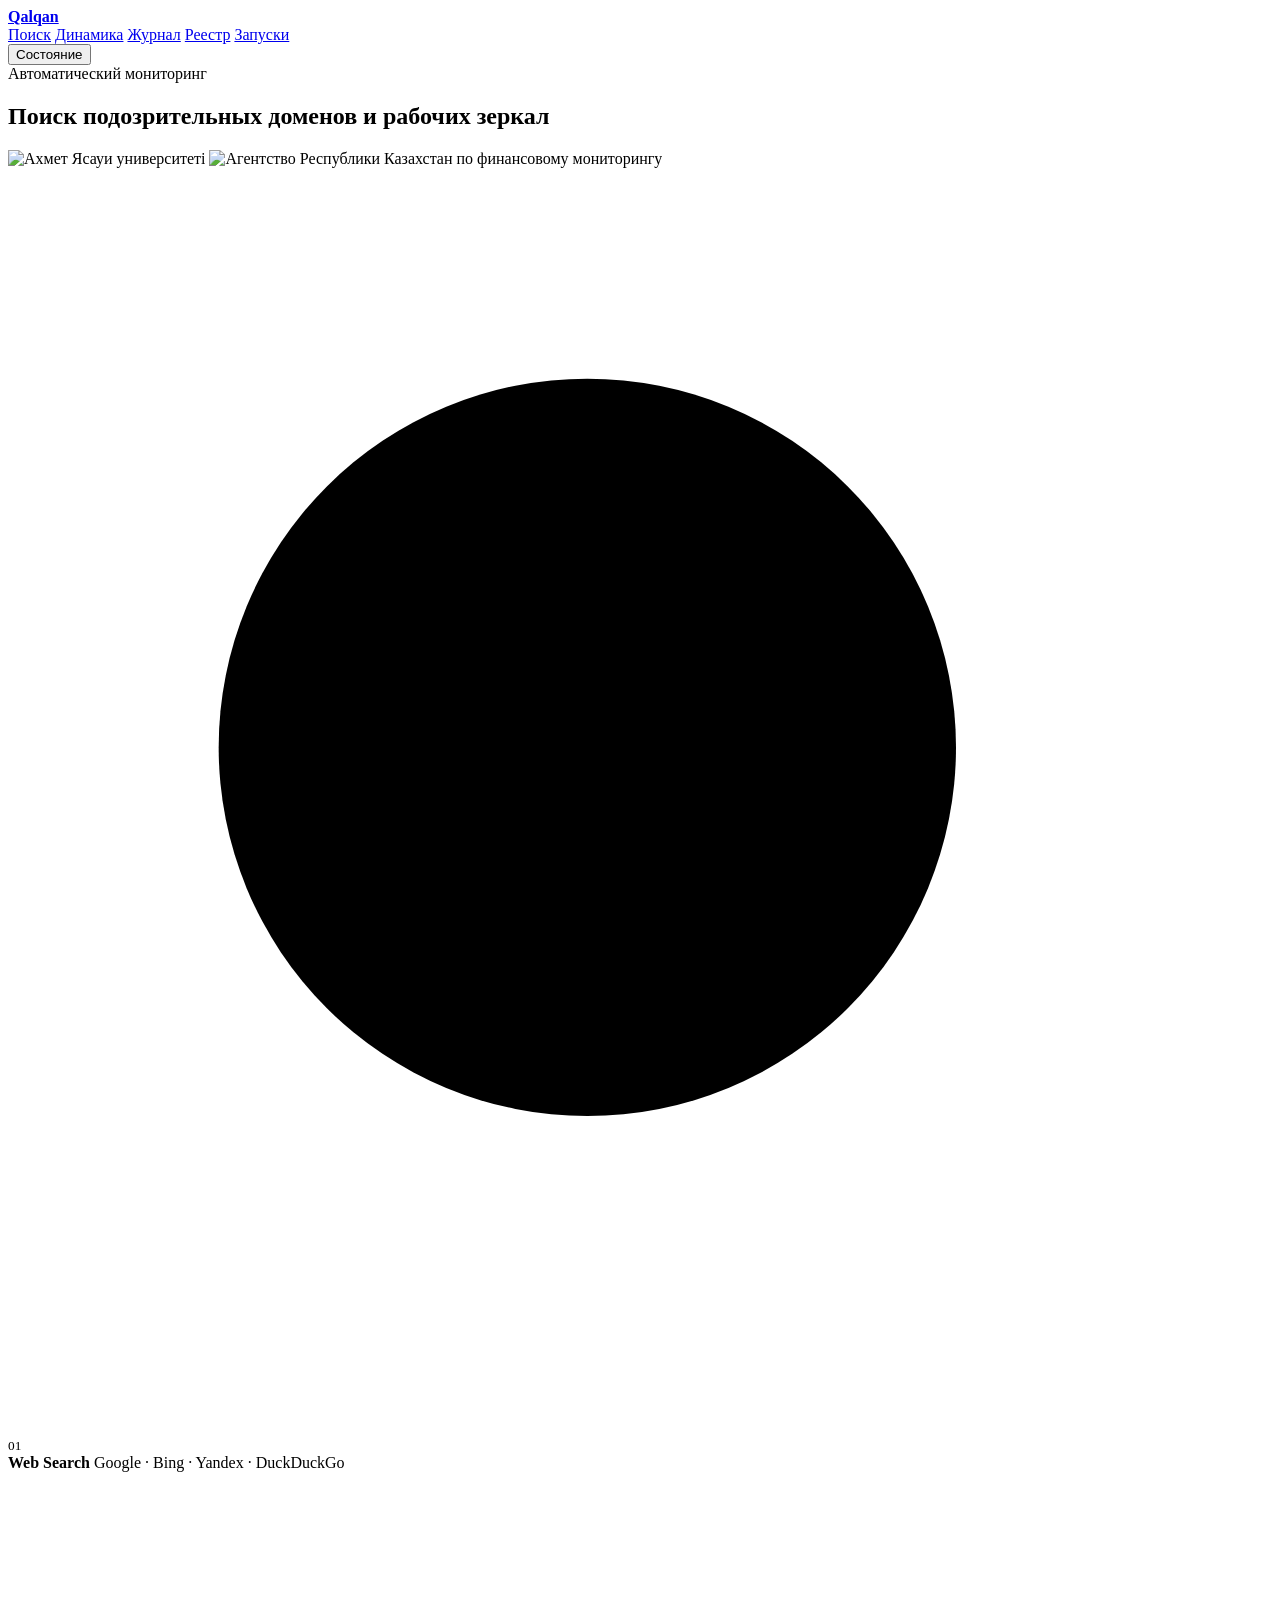
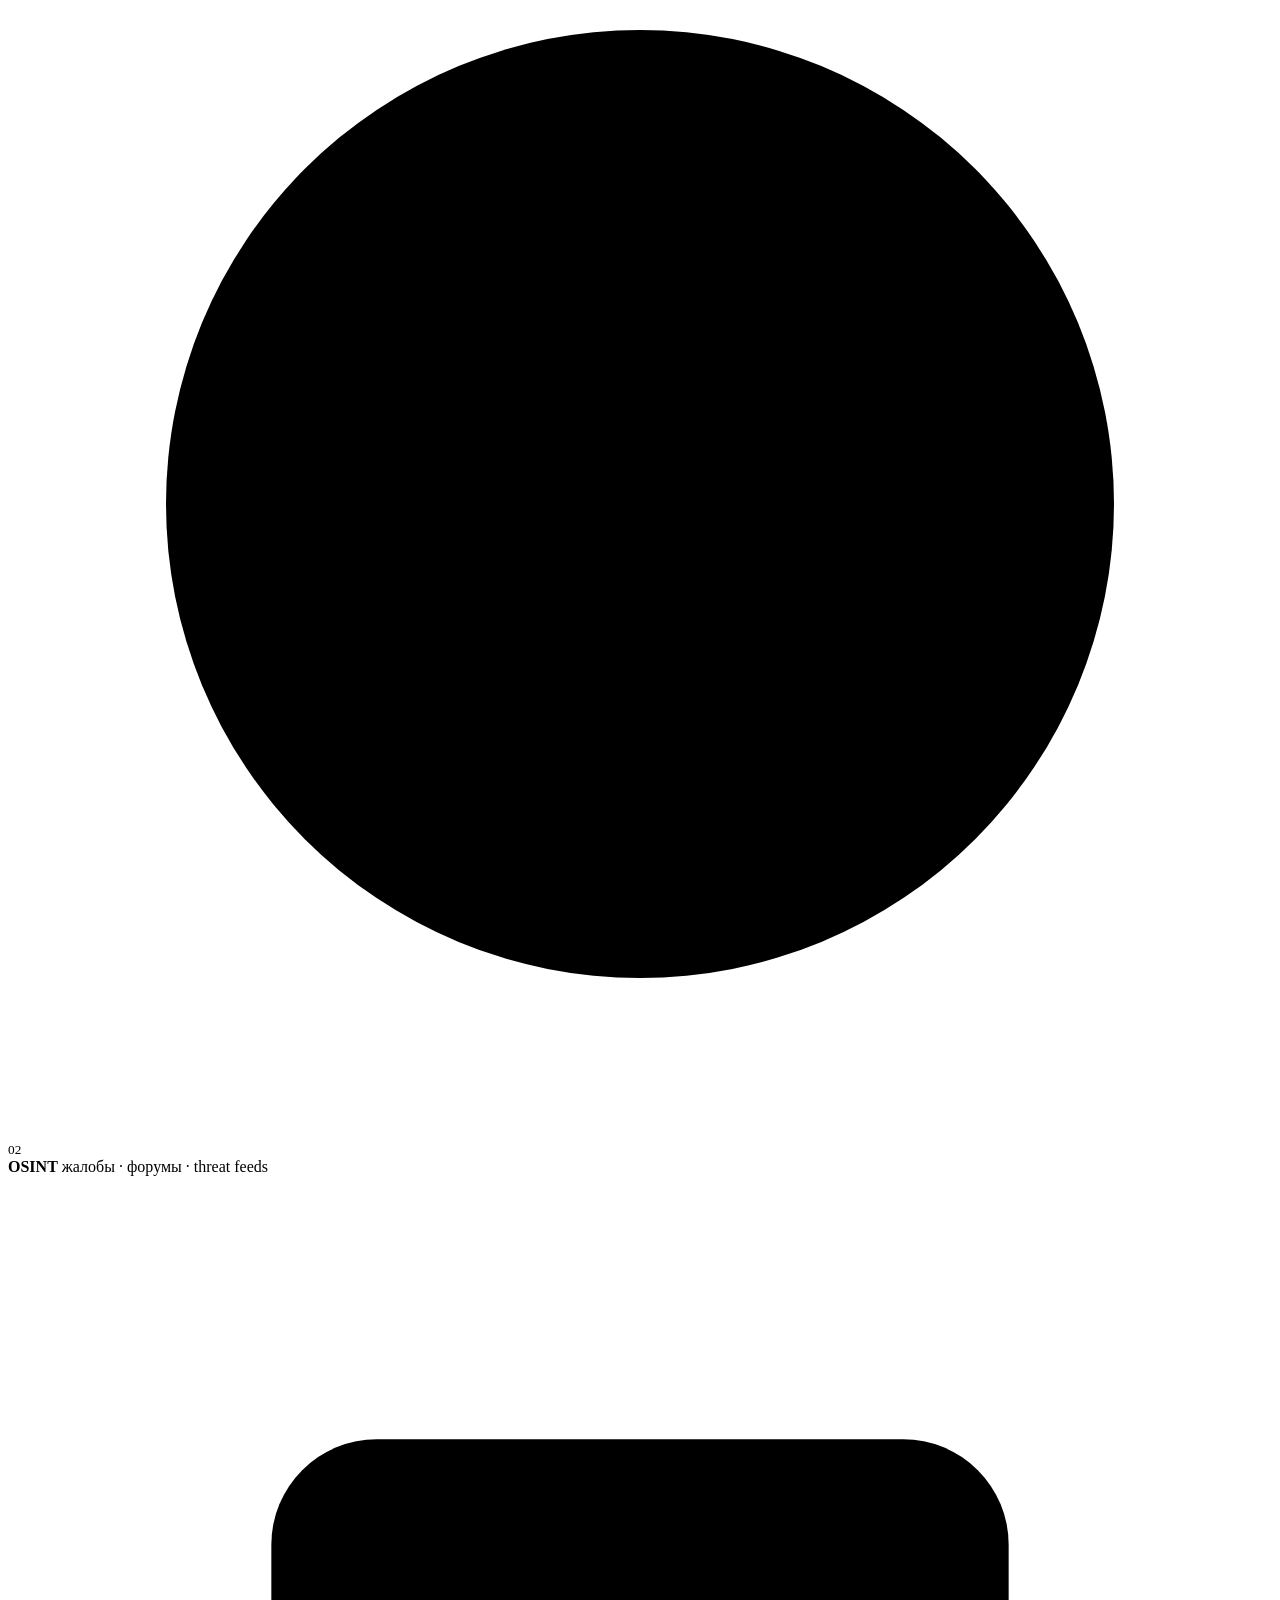
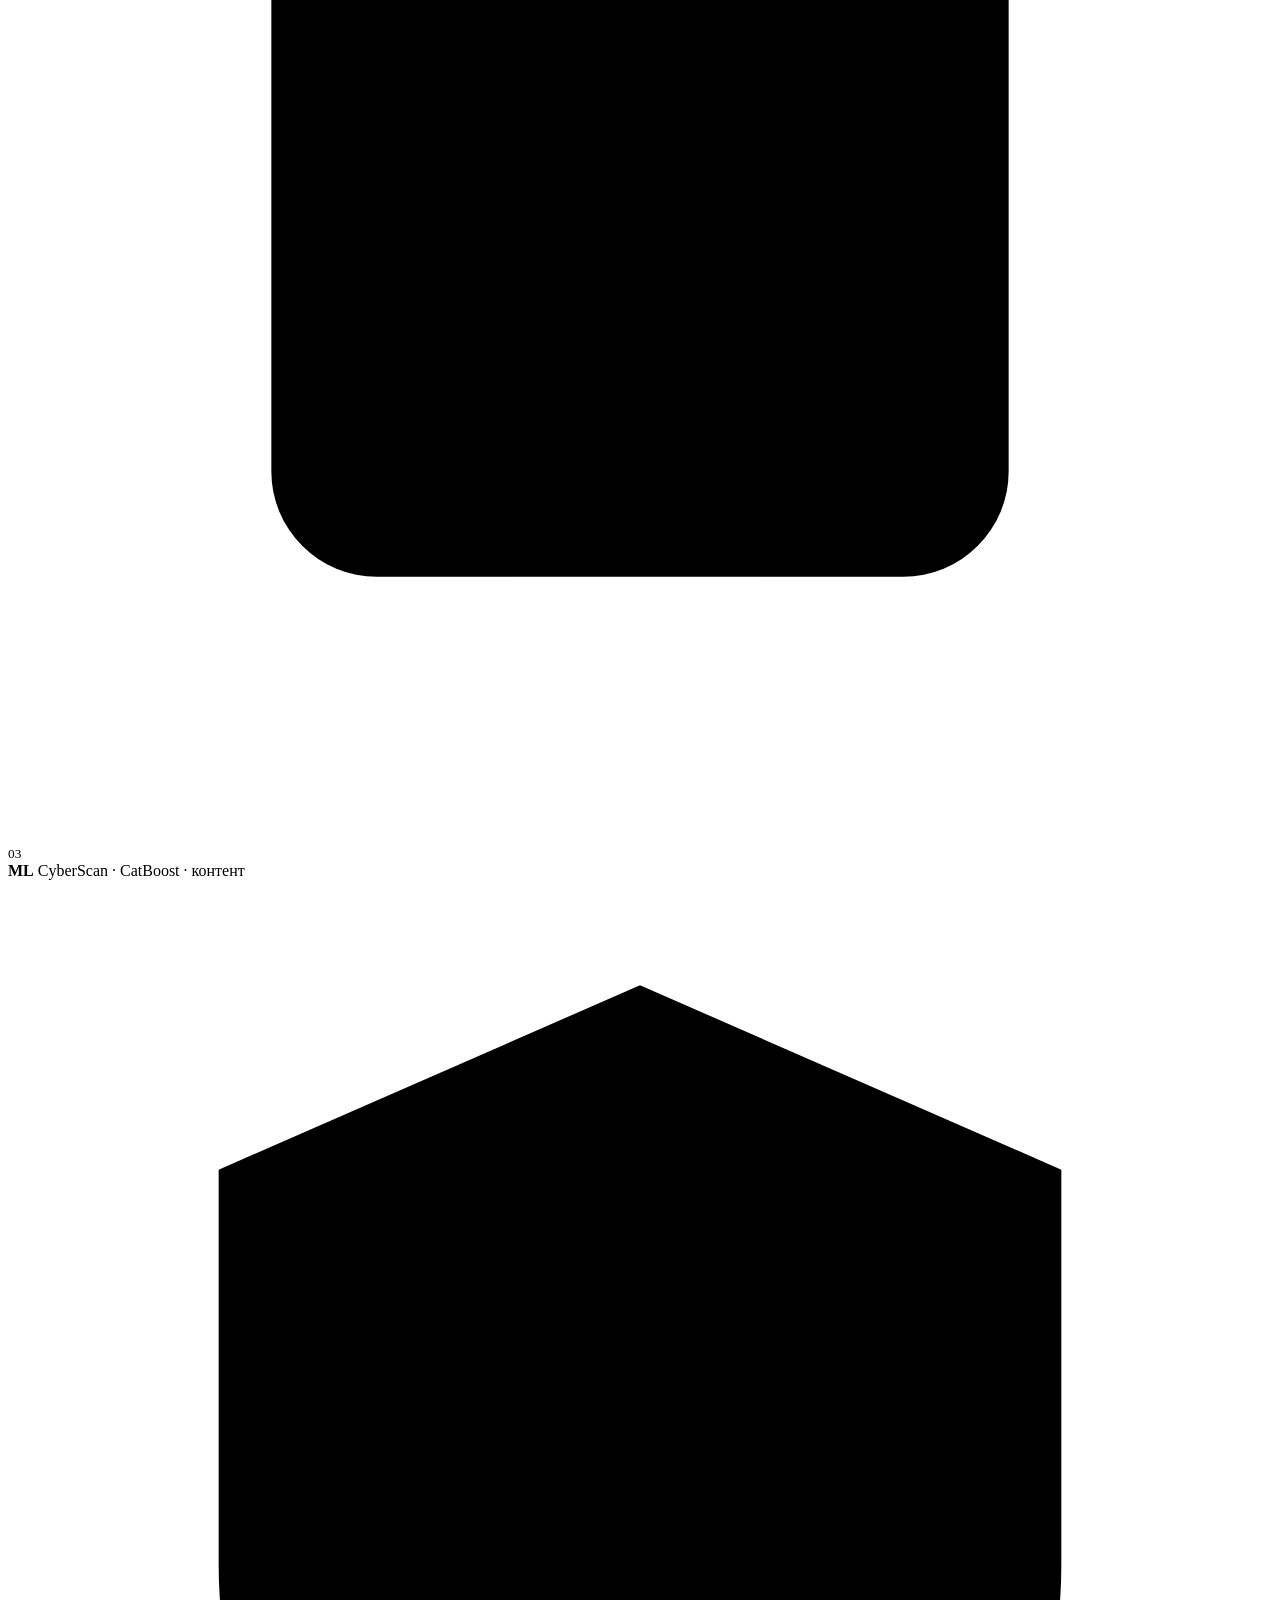
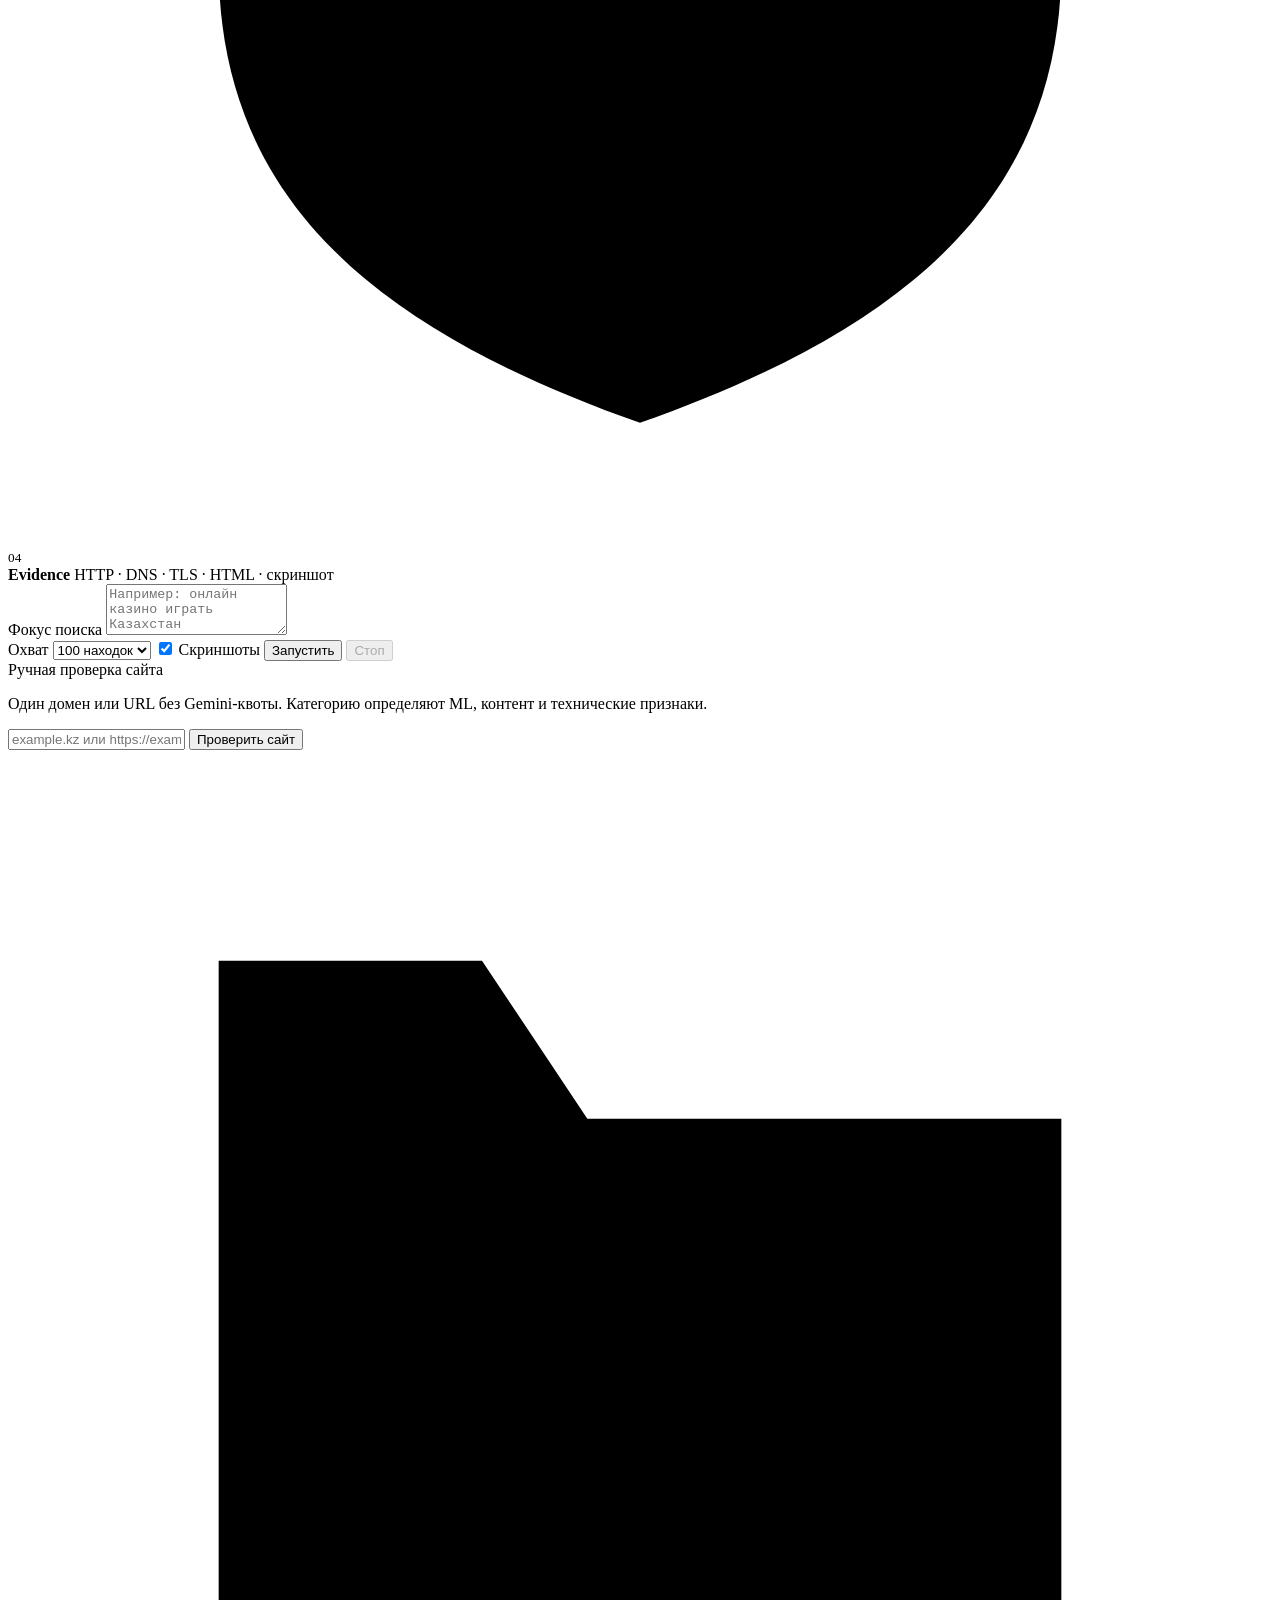
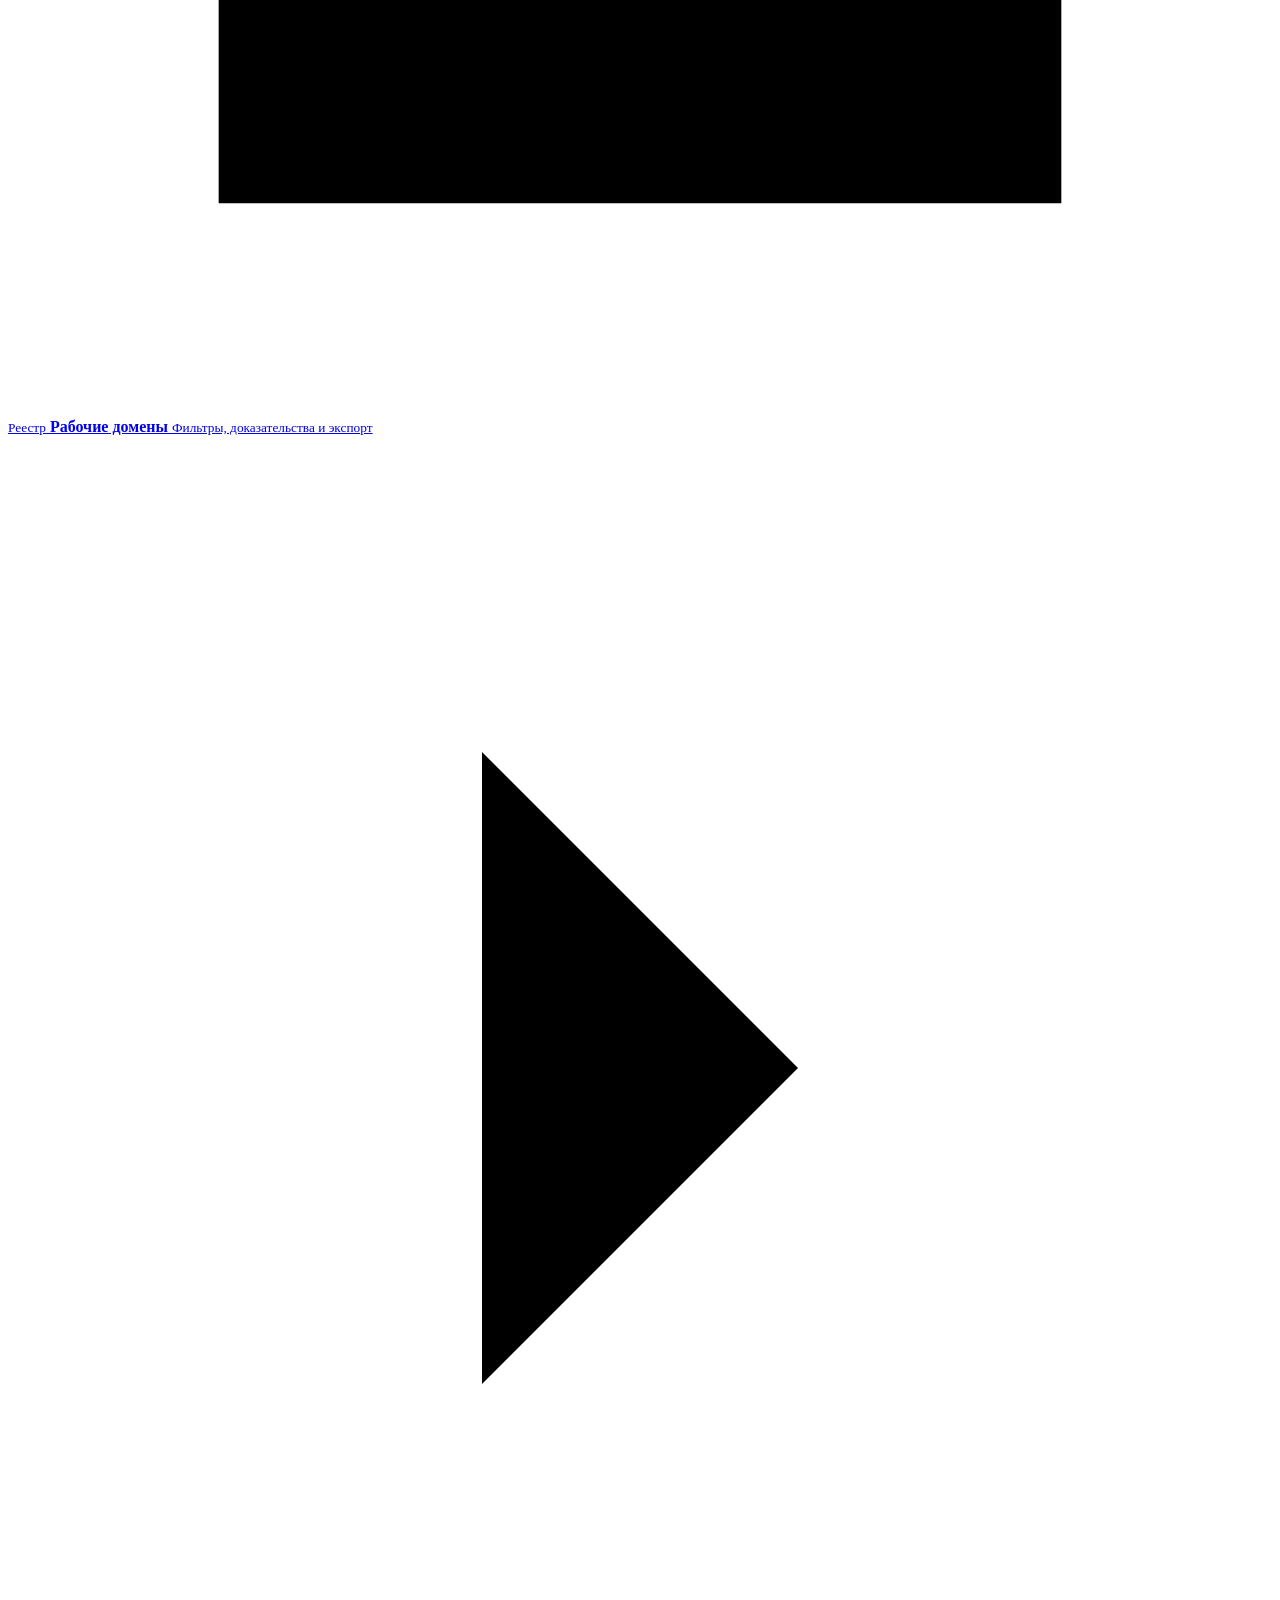
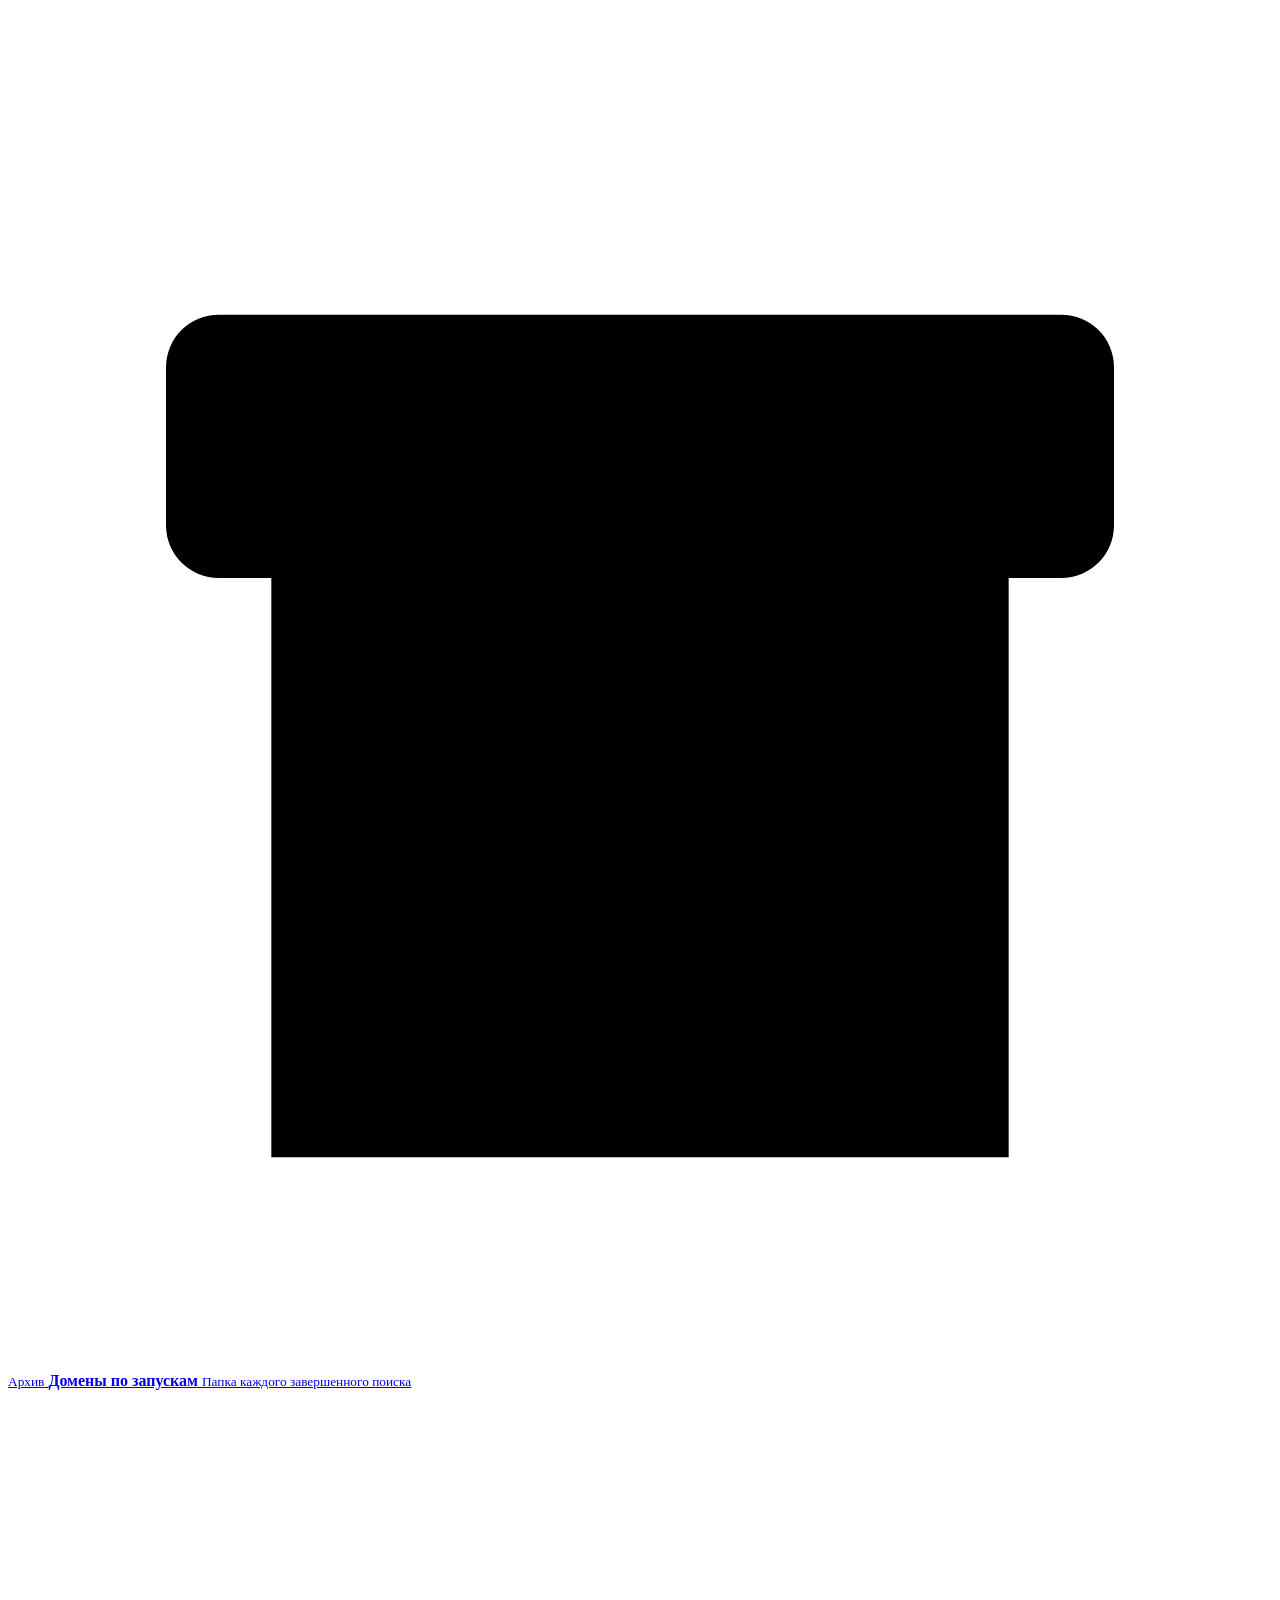
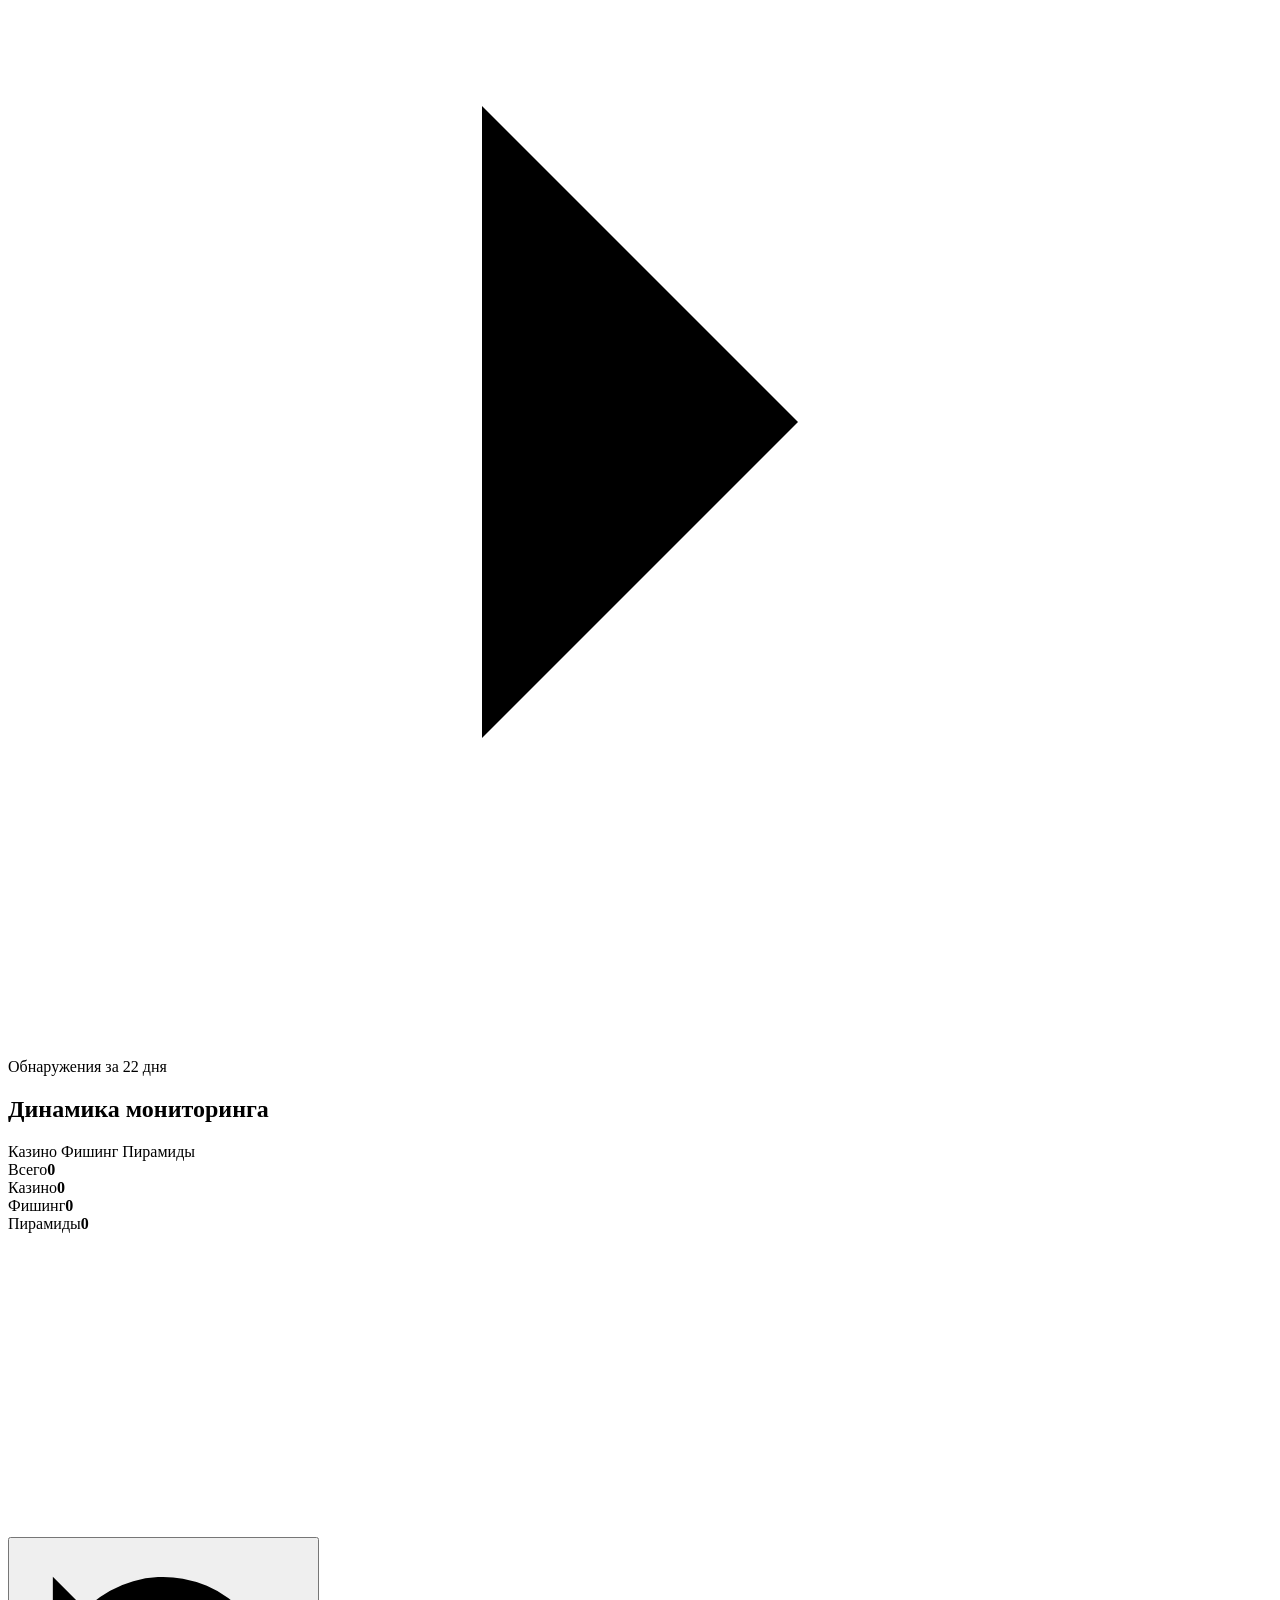
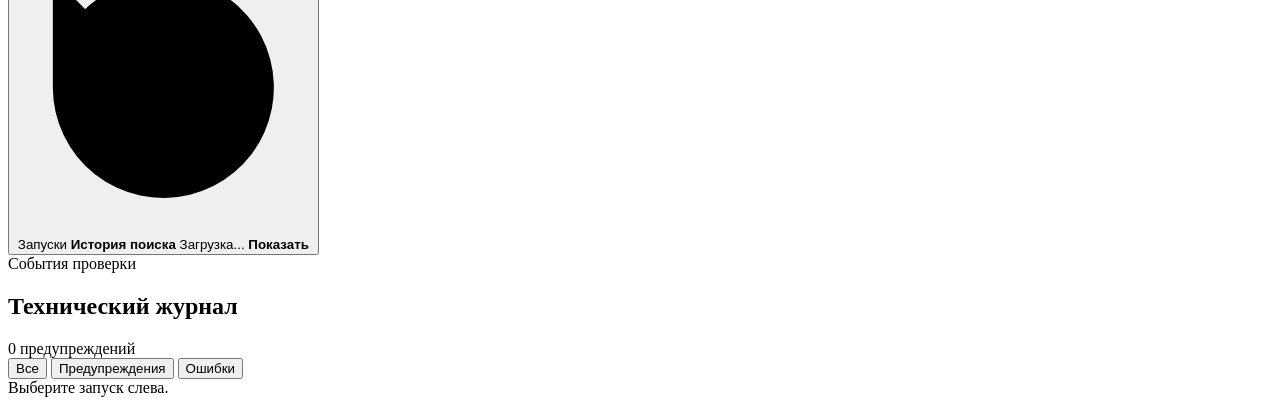
==== app/static/index.html @ cfeb2cbf "Continue discovery until registry target" ====
<!doctype html>
<html lang="ru">
<head>
  <meta charset="utf-8">
  <meta name="viewport" content="width=device-width, initial-scale=1">
  <title>Qalqan</title>
  <link rel="icon" type="image/png" href="/static/afmlogo.png?v=20260720-qalqan">
  <link rel="stylesheet" href="/static/styles.css?v=20260830-target-loop">
</head>
<body data-page="monitor">
  <div class="app-shell">
    <header class="topbar">
      <a class="brand" href="/monitor" aria-label="Qalqan">
        <strong>Qalqan</strong>
      </a>

      <nav class="topnav" aria-label="Разделы">
        <a class="active" href="/monitor" aria-current="page">Поиск</a>
        <a href="#trendPanel">Динамика</a>
        <a href="#auditPanel">Журнал</a>
        <a href="/registry">Реестр</a>
        <a href="/runs">Запуски</a>
      </nav>

      <div class="health">
        <button id="healthToggle" class="health-toggle" type="button" aria-expanded="false" aria-controls="healthDetails">
          <span>Состояние</span>
          <i aria-hidden="true"></i>
        </button>
        <div id="healthDetails" class="health-details" hidden>
          <div class="health-pills">
            <span id="kzAccessPill" class="health-pill">KZ: проверка</span>
            <span id="geminiPill" class="health-pill">AI: проверка</span>
          </div>
          <p id="healthLine" class="health-summary">Проверяю готовность платформы...</p>
        </div>
      </div>
    </header>

    <main class="workspace">
      <section id="scanPanel" class="scan-band">
        <div class="scan-copy">
          <span class="eyebrow">Автоматический мониторинг</span>
          <h1>Поиск подозрительных доменов и рабочих зеркал</h1>
          <div class="partner-logos" aria-label="Партнеры Qalqan">
            <img class="partner-logo" src="/static/Emblem_mktu.png?v=20260720-qalqan" alt="Ахмет Ясауи университеті">
            <img class="partner-logo partner-logo-afm" src="/static/afmlogo.png?v=20260720-qalqan" alt="Агентство Республики Казахстан по финансовому мониторингу">
          </div>
          <div class="source-strip" aria-label="Этапы анализа">
            <article class="source-step">
              <span class="source-symbol source-symbol-search" aria-hidden="true">
                <svg viewBox="0 0 24 24"><circle cx="11" cy="11" r="7"></circle><path d="m20 20-4-4"></path></svg>
                <small>01</small>
              </span>
              <div>
                <strong>Web Search</strong>
                <span>Google · Bing · Yandex · DuckDuckGo</span>
              </div>
            </article>
            <article class="source-step">
              <span class="source-symbol source-symbol-osint" aria-hidden="true">
                <svg viewBox="0 0 24 24"><circle cx="12" cy="12" r="9"></circle><path d="M3 12h18M12 3c2.4 2.5 3.6 5.5 3.6 9S14.4 18.5 12 21c-2.4-2.5-3.6-5.5-3.6-9S9.6 5.5 12 3Z"></path></svg>
                <small>02</small>
              </span>
              <div>
                <strong>OSINT</strong>
                <span>жалобы · форумы · threat feeds</span>
              </div>
            </article>
            <article class="source-step">
              <span class="source-symbol source-symbol-ml" aria-hidden="true">
                <svg viewBox="0 0 24 24"><rect x="5" y="5" width="14" height="14" rx="2"></rect><rect x="9" y="9" width="6" height="6" rx="1"></rect><path d="M9 2v3M15 2v3M9 19v3M15 19v3M19 9h3M19 15h3M2 9h3M2 15h3"></path></svg>
                <small>03</small>
              </span>
              <div>
                <strong>ML</strong>
                <span>CyberScan · CatBoost · контент</span>
              </div>
            </article>
            <article class="source-step">
              <span class="source-symbol source-symbol-evidence" aria-hidden="true">
                <svg viewBox="0 0 24 24"><path d="M20 13c0 4.6-3.2 7-8 8.7C7.2 20 4 17.6 4 13V5.5L12 2l8 3.5V13Z"></path><path d="m8.5 12 2.2 2.2 4.8-4.8"></path></svg>
                <small>04</small>
              </span>
              <div>
                <strong>Evidence</strong>
                <span>HTTP · DNS · TLS · HTML · скриншот</span>
              </div>
            </article>
          </div>
        </div>

        <form id="scanForm" class="scan-form">
          <label for="seedQuery">Фокус поиска</label>
          <textarea id="seedQuery" rows="3" placeholder="Например: онлайн казино играть Казахстан"></textarea>
          <div class="scan-controls">
            <label class="run-size-control" for="runSize">
              <span>Охват</span>
              <select id="runSize">
                <option value="100" selected>100 находок</option>
                <option value="500">500 находок</option>
              </select>
            </label>
            <label class="toggle-line">
              <input id="takeScreenshots" type="checkbox" checked>
              <span>Скриншоты</span>
            </label>
            <button id="runBtn" class="primary-btn" type="submit">Запустить</button>
            <button id="stopBtn" class="danger-btn" type="button" disabled>Стоп</button>
          </div>

          <div class="manual-check">
            <div>
              <label for="manualTarget">Ручная проверка сайта</label>
              <p>Один домен или URL без Gemini-квоты. Категорию определяют ML, контент и технические признаки.</p>
            </div>
            <div class="manual-controls">
              <input id="manualTarget" type="text" placeholder="example.kz или https://example.com">
              <button id="manualBtn" class="secondary-btn" type="button">Проверить сайт</button>
            </div>
          </div>
        </form>
      </section>

      <section id="activityPanel" class="activity-panel" hidden aria-live="polite">
        <div class="activity-title">
          <span class="activity-spinner" aria-hidden="true"></span>
          <div>
            <span class="eyebrow">Текущий анализ</span>
            <strong id="activityHeadline">Запуск готовится</strong>
          </div>
        </div>
        <div id="activitySteps" class="activity-steps"></div>
        <div class="activity-metrics" aria-label="Прогресс запуска">
          <div><span>Найдено</span><strong id="activityFound">0 / 100</strong></div>
          <div><span>Проверено</span><strong id="activityChecked">0</strong></div>
          <div><span>Не открылись</span><strong id="activityUnreachable">0</strong></div>
          <div><span>Отсеяно</span><strong id="activityFiltered">0</strong></div>
        </div>
        <div class="activity-progress-track" aria-hidden="true"><span id="activityProgressBar"></span></div>
        <p id="activityDiagnostic" class="activity-diagnostic">Система формирует начальный пул доменов.</p>
        <div id="activityFindings" class="activity-findings" hidden>
          <div class="activity-findings-head">
            <span>Последние находки</span>
            <strong id="activityFindingsCount">0 доменов</strong>
          </div>
          <div id="activityFindingsList" class="activity-findings-list"></div>
        </div>
        <p id="activityText" class="activity-log-text">После старта здесь будет видно, что именно сейчас делает система.</p>
      </section>

      <nav class="workspace-links workspace-links-compact" aria-label="Отдельные реестры">
        <a href="/registry">
          <span class="workspace-icon registry-icon" aria-hidden="true">
            <svg viewBox="0 0 24 24"><path d="M4 4h5l2 3h9v13H4V4Z"></path><path d="M4 9h16M8 13h8M8 16h5"></path></svg>
          </span>
          <span class="workspace-copy">
            <small class="workspace-kicker">Реестр</small>
            <strong>Рабочие домены</strong>
            <small>Фильтры, доказательства и экспорт</small>
          </span>
          <svg class="workspace-chevron" viewBox="0 0 24 24" aria-hidden="true"><path d="m9 18 6-6-6-6"></path></svg>
        </a>
        <a href="/runs">
          <span class="workspace-icon archive-icon" aria-hidden="true">
            <svg viewBox="0 0 24 24"><rect x="3" y="4" width="18" height="5" rx="1"></rect><path d="M5 9v11h14V9M9 13h6"></path></svg>
          </span>
          <span class="workspace-copy">
            <small class="workspace-kicker">Архив</small>
            <strong>Домены по запускам</strong>
            <small>Папка каждого завершенного поиска</small>
          </span>
          <svg class="workspace-chevron" viewBox="0 0 24 24" aria-hidden="true"><path d="m9 18 6-6-6-6"></path></svg>
        </a>
      </nav>

      <section id="trendPanel" class="trend-band dashboard-section">
        <div class="section-head">
          <div>
            <span class="eyebrow">Обнаружения за 22 дня</span>
            <h2>Динамика мониторинга</h2>
          </div>
          <div class="chart-legend" aria-label="Категории графика">
            <span><i class="casino"></i>Казино</span>
            <span><i class="phishing"></i>Фишинг</span>
            <span><i class="pyramid"></i>Пирамиды</span>
          </div>
        </div>
        <div class="trend-summary" aria-label="Сводка динамики">
          <div><span>Всего</span><strong id="trendTotal">0</strong></div>
          <div><span><i class="casino"></i>Казино</span><strong id="trendCasinoCount">0</strong></div>
          <div><span><i class="phishing"></i>Фишинг</span><strong id="trendPhishingCount">0</strong></div>
          <div><span><i class="pyramid"></i>Пирамиды</span><strong id="trendPyramidCount">0</strong></div>
        </div>
        <div class="chart-wrap dashboard-chart-wrap">
          <canvas id="trendChart" width="1200" height="300" aria-label="График динамики обнаружений"></canvas>
          <div id="trendEmptyState" class="chart-empty-state" hidden>
            <strong>Пока нет данных за выбранный период</strong>
            <span>Новые находки появятся здесь после завершения проверки.</span>
          </div>
          <div id="chartTooltip" class="chart-tooltip" hidden></div>
        </div>
      </section>

      <section id="auditPanel" class="audit-stack dashboard-audit">
        <section class="run-history-panel">
          <button id="runHistoryToggle" class="run-history-toggle" type="button" aria-expanded="false" aria-controls="runHistoryContent">
            <span class="run-history-icon" aria-hidden="true">
              <svg viewBox="0 0 24 24"><path d="M3 12a9 9 0 1 0 3-6.7L3 8"></path><path d="M3 3v5h5M12 7v5l3 2"></path></svg>
            </span>
            <span class="run-history-copy">
              <span class="eyebrow">Запуски</span>
              <strong>История поиска</strong>
            </span>
            <span class="run-history-meta">
              <span id="runHistorySummary">Загрузка...</span>
              <strong id="runHistoryAction">Показать</strong>
              <i aria-hidden="true"></i>
            </span>
          </button>
          <div id="runHistoryContent" class="run-history-content" hidden>
            <div id="runsList" class="runs-list"><div class="empty-state">Загрузка запусков...</div></div>
          </div>
        </section>

        <div class="audit-panel">
          <section id="journalRunContext" class="journal-run-context" hidden aria-live="polite">
            <div class="journal-run-main">
              <span>Выбранный запуск</span>
              <strong id="journalRunLabel">Запуск</strong>
              <small id="journalRunDiagnostic">Ожидаю события.</small>
            </div>
            <div class="journal-run-metrics">
              <div><span>Найдено</span><strong id="journalRunFound">0 / 100</strong></div>
              <div><span>Проверено</span><strong id="journalRunChecked">0</strong></div>
            </div>
            <div id="journalRunFindings" class="journal-run-findings"></div>
          </section>
          <div class="section-head journal-head">
            <div>
              <span class="eyebrow">События проверки</span>
              <h2>Технический журнал</h2>
            </div>
            <span id="warningCount" class="summary-pill">0 предупреждений</span>
          </div>
          <div class="journal-toolbar" role="group" aria-label="Фильтр журнала">
            <button class="journal-filter active" data-log-filter="all" type="button">Все</button>
            <button class="journal-filter" data-log-filter="warning" type="button">Предупреждения</button>
            <button class="journal-filter" data-log-filter="error" type="button">Ошибки</button>
          </div>
          <div id="methodologyList" class="methodology-list" hidden></div>
          <div id="logsList" class="logs-list" aria-live="polite"><div class="empty-state">Выберите запуск слева.</div></div>
        </div>
      </section>
    </main>
  </div>

  <div id="authOverlay" class="auth-overlay" hidden>
    <form id="authForm" class="auth-box">
      <span class="eyebrow">Доступ к API</span>
      <h2>Введите ADMIN_TOKEN</h2>
      <p id="authHint">Токен нужен для запуска поиска, просмотра истории и отчетов.</p>
      <label for="apiTokenInput">API token</label>
      <input id="apiTokenInput" type="password" autocomplete="current-password" placeholder="Bearer token">
      <div class="auth-actions">
        <button id="saveTokenBtn" class="primary-btn" type="submit">Сохранить</button>
        <button id="clearTokenBtn" class="secondary-btn" type="button">Сбросить</button>
      </div>
    </form>
  </div>

  <script src="/static/app.js?v=20260830-target-loop"></script>
</body>
</html>
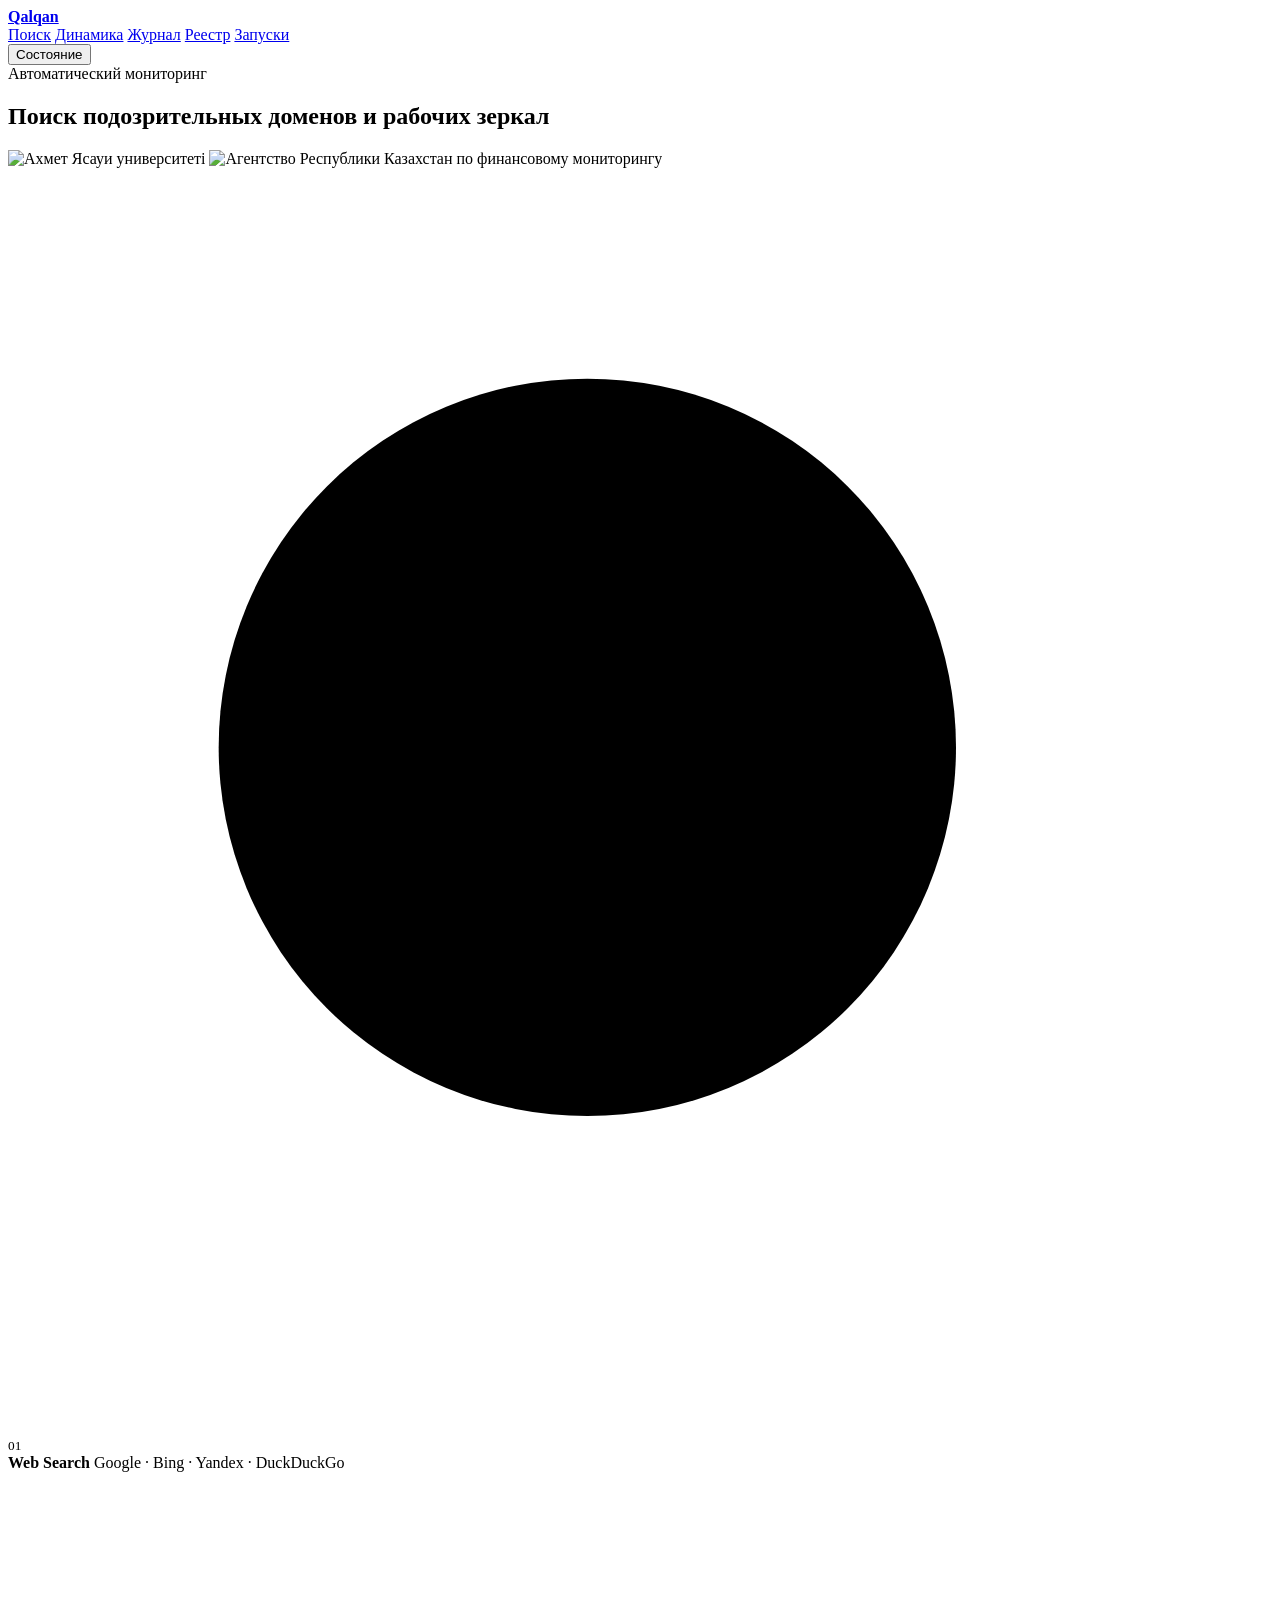
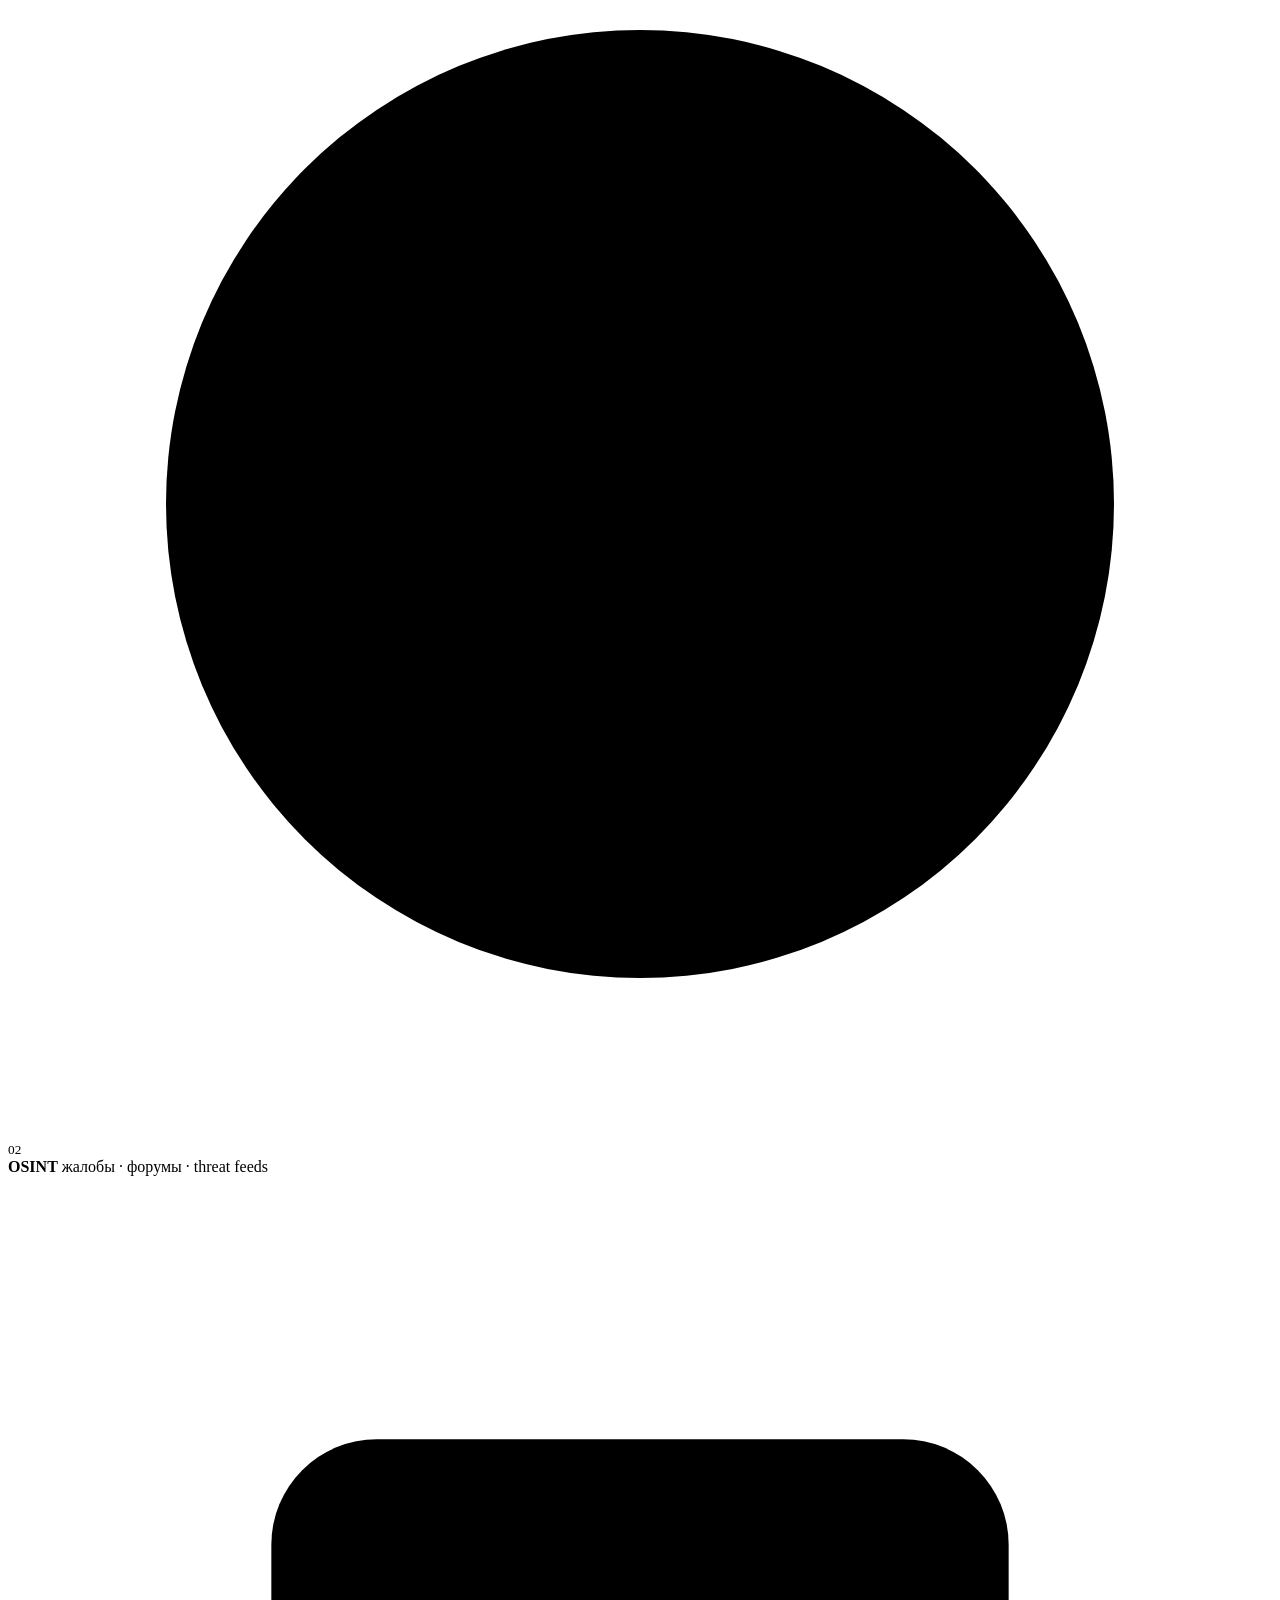
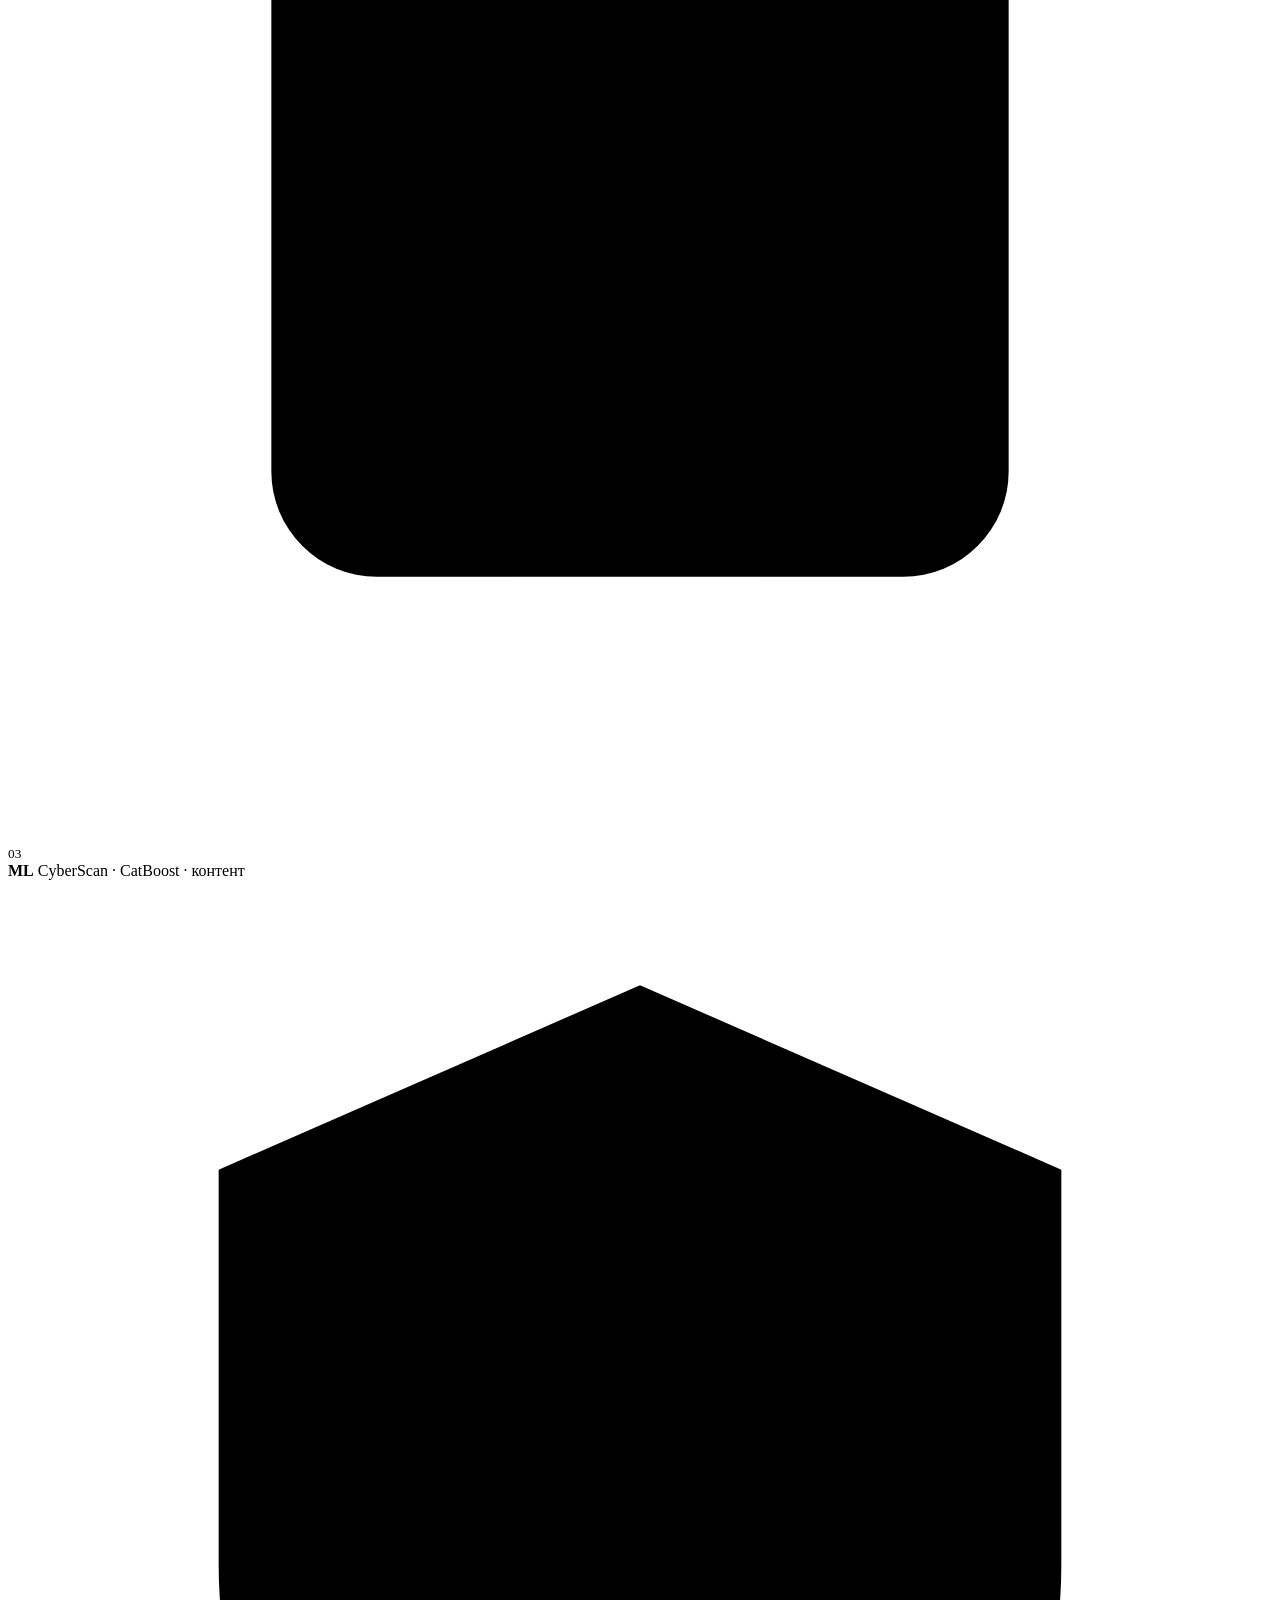
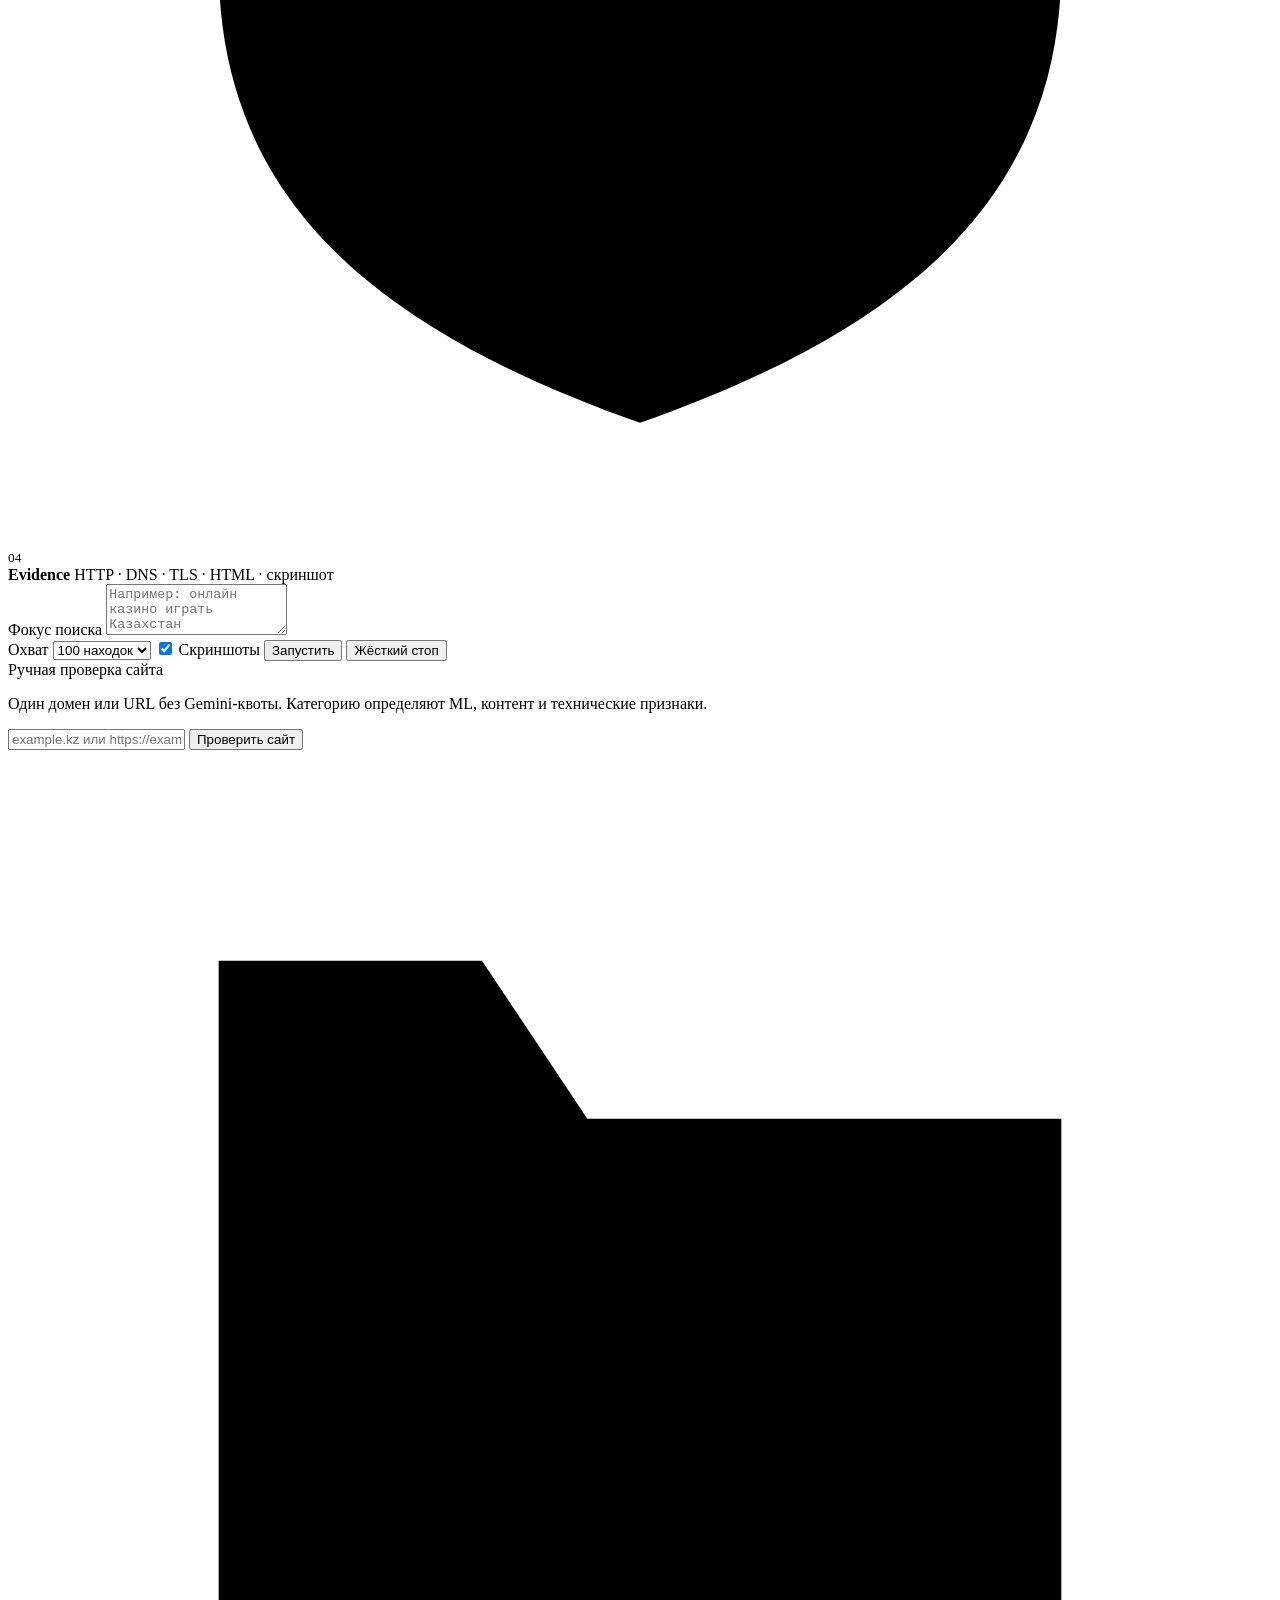
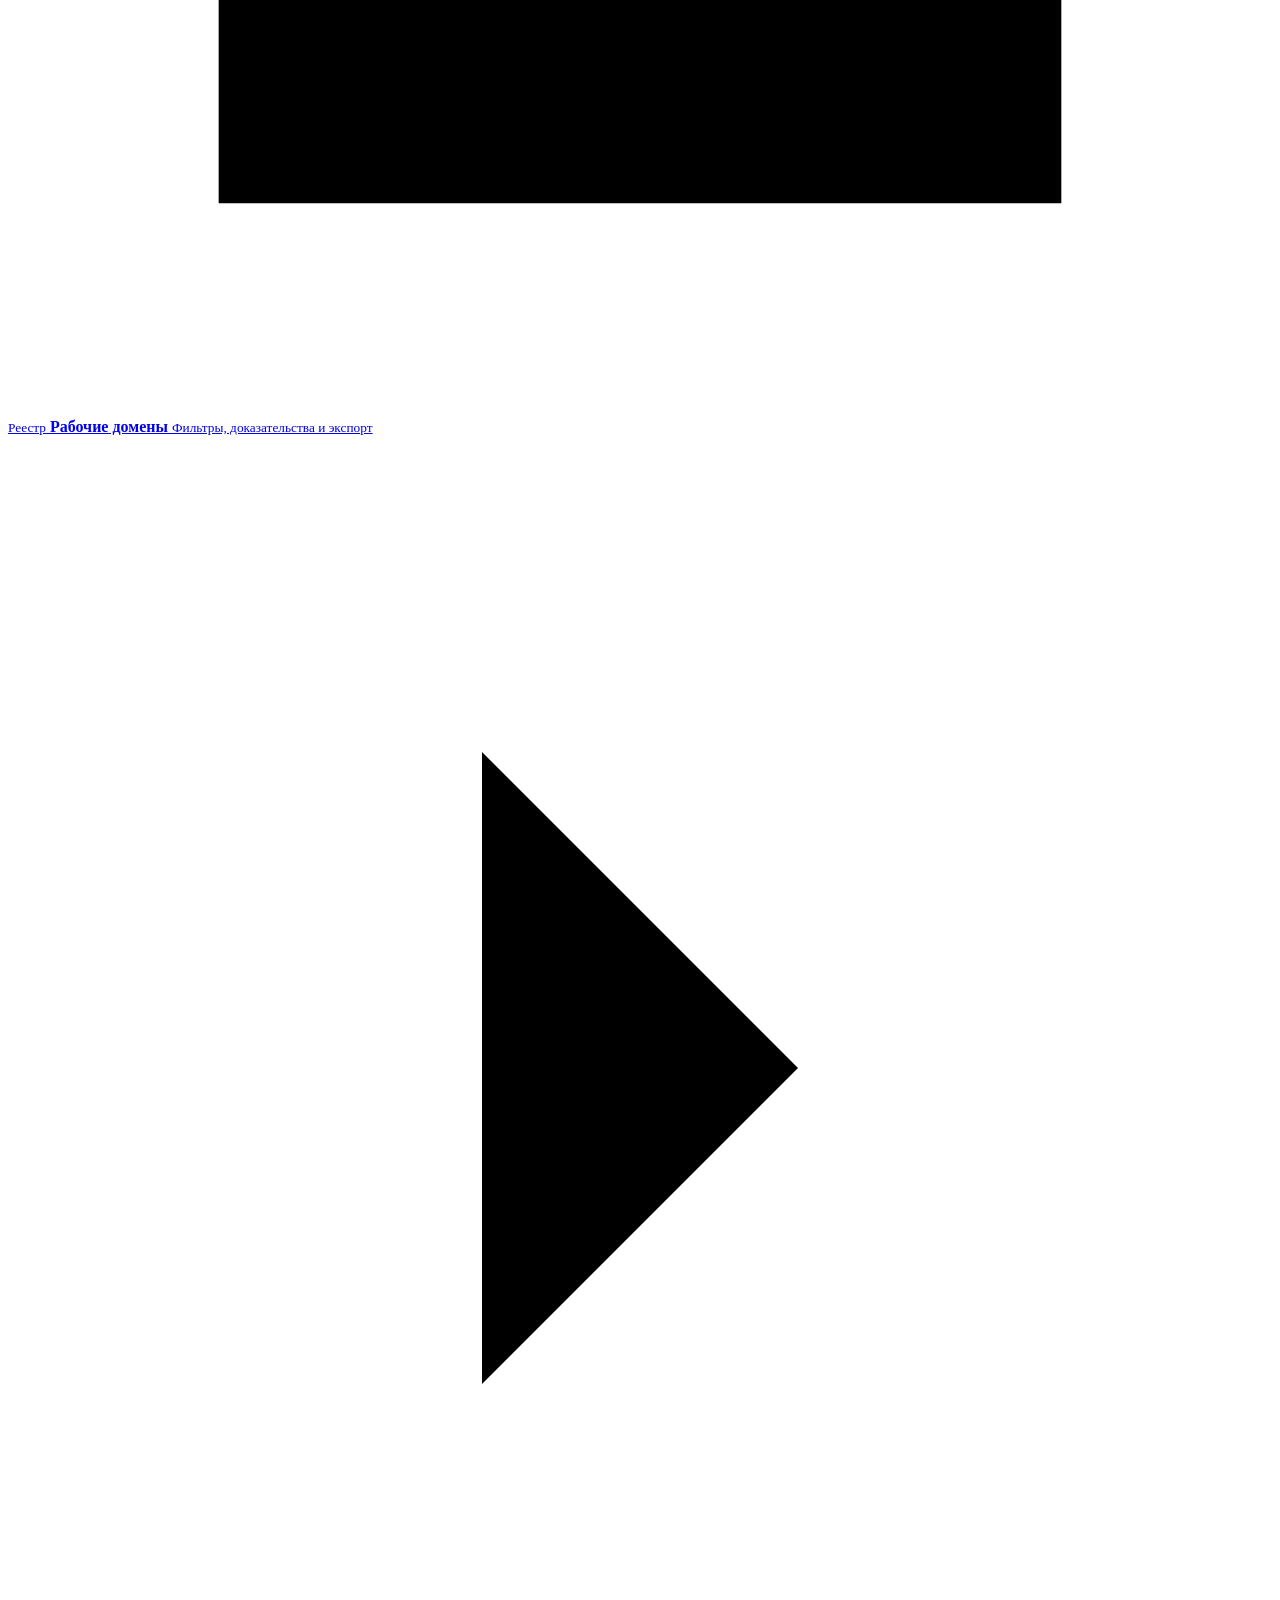
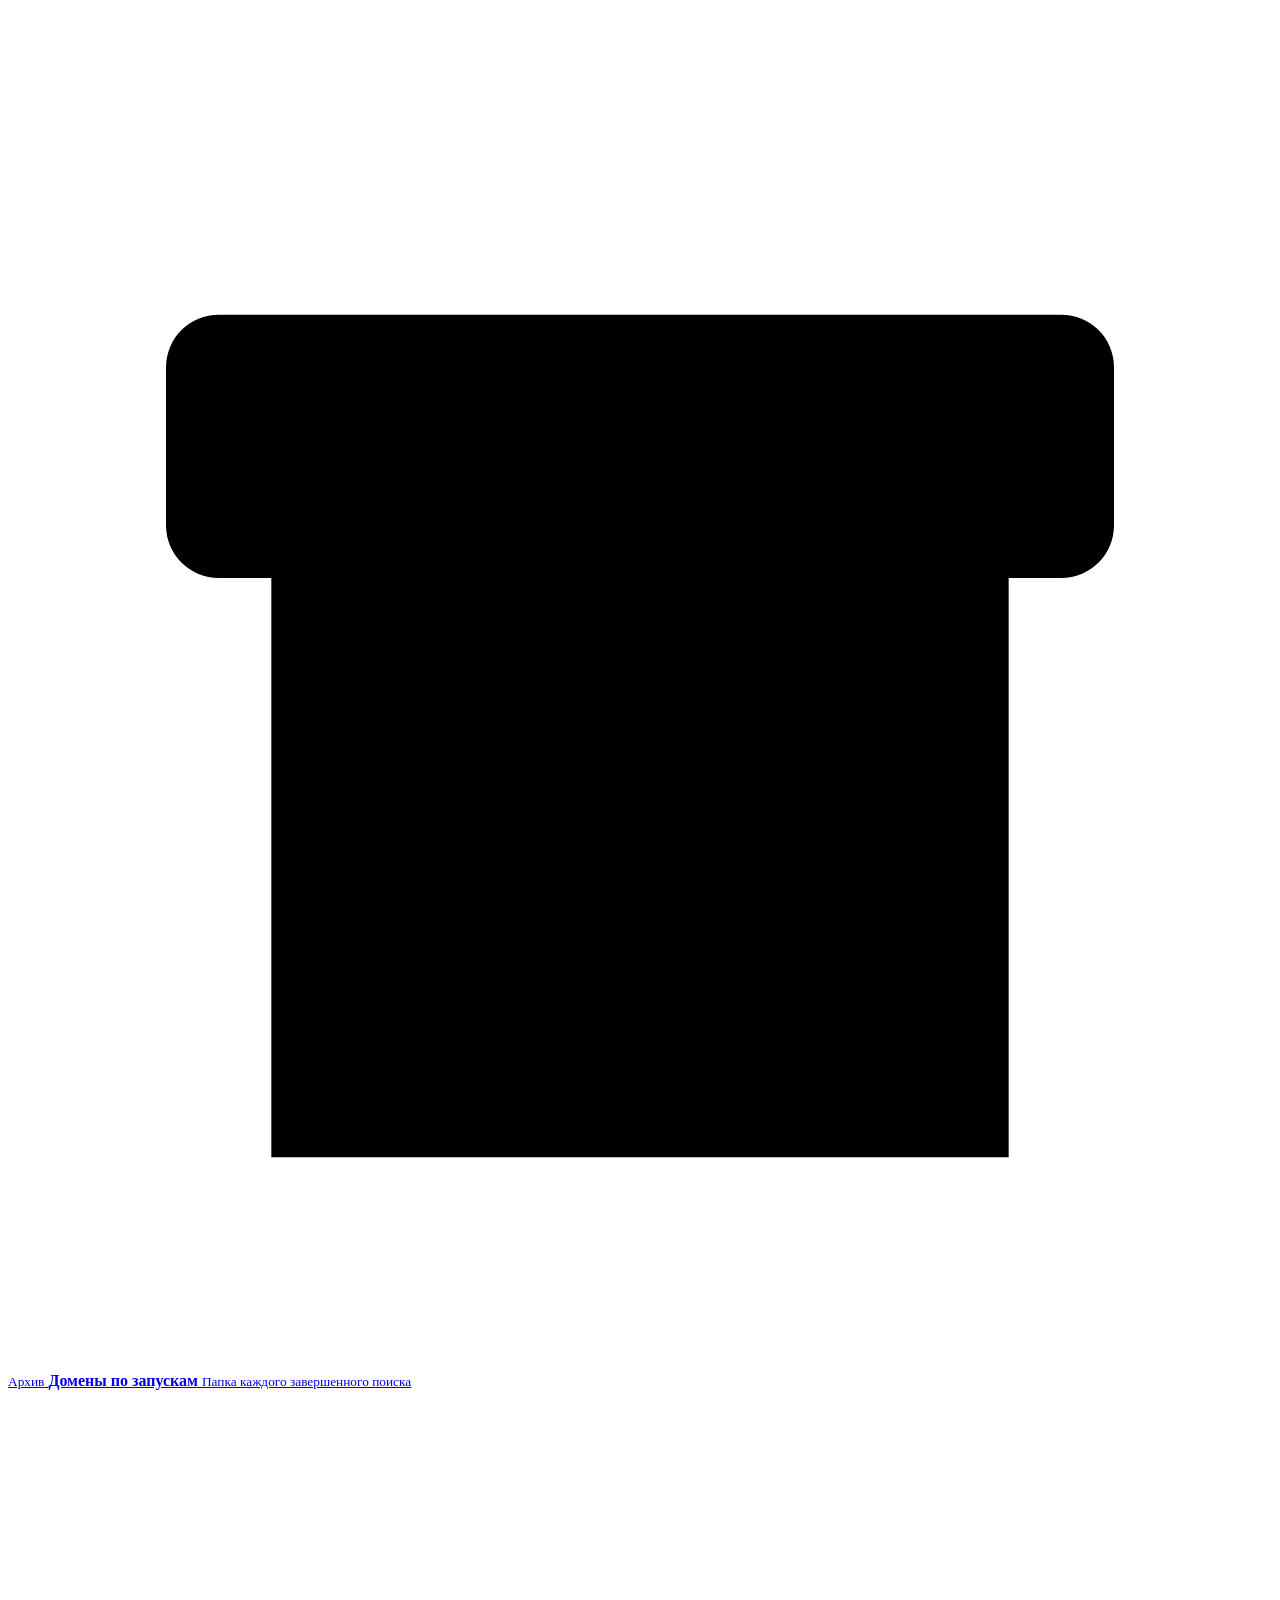
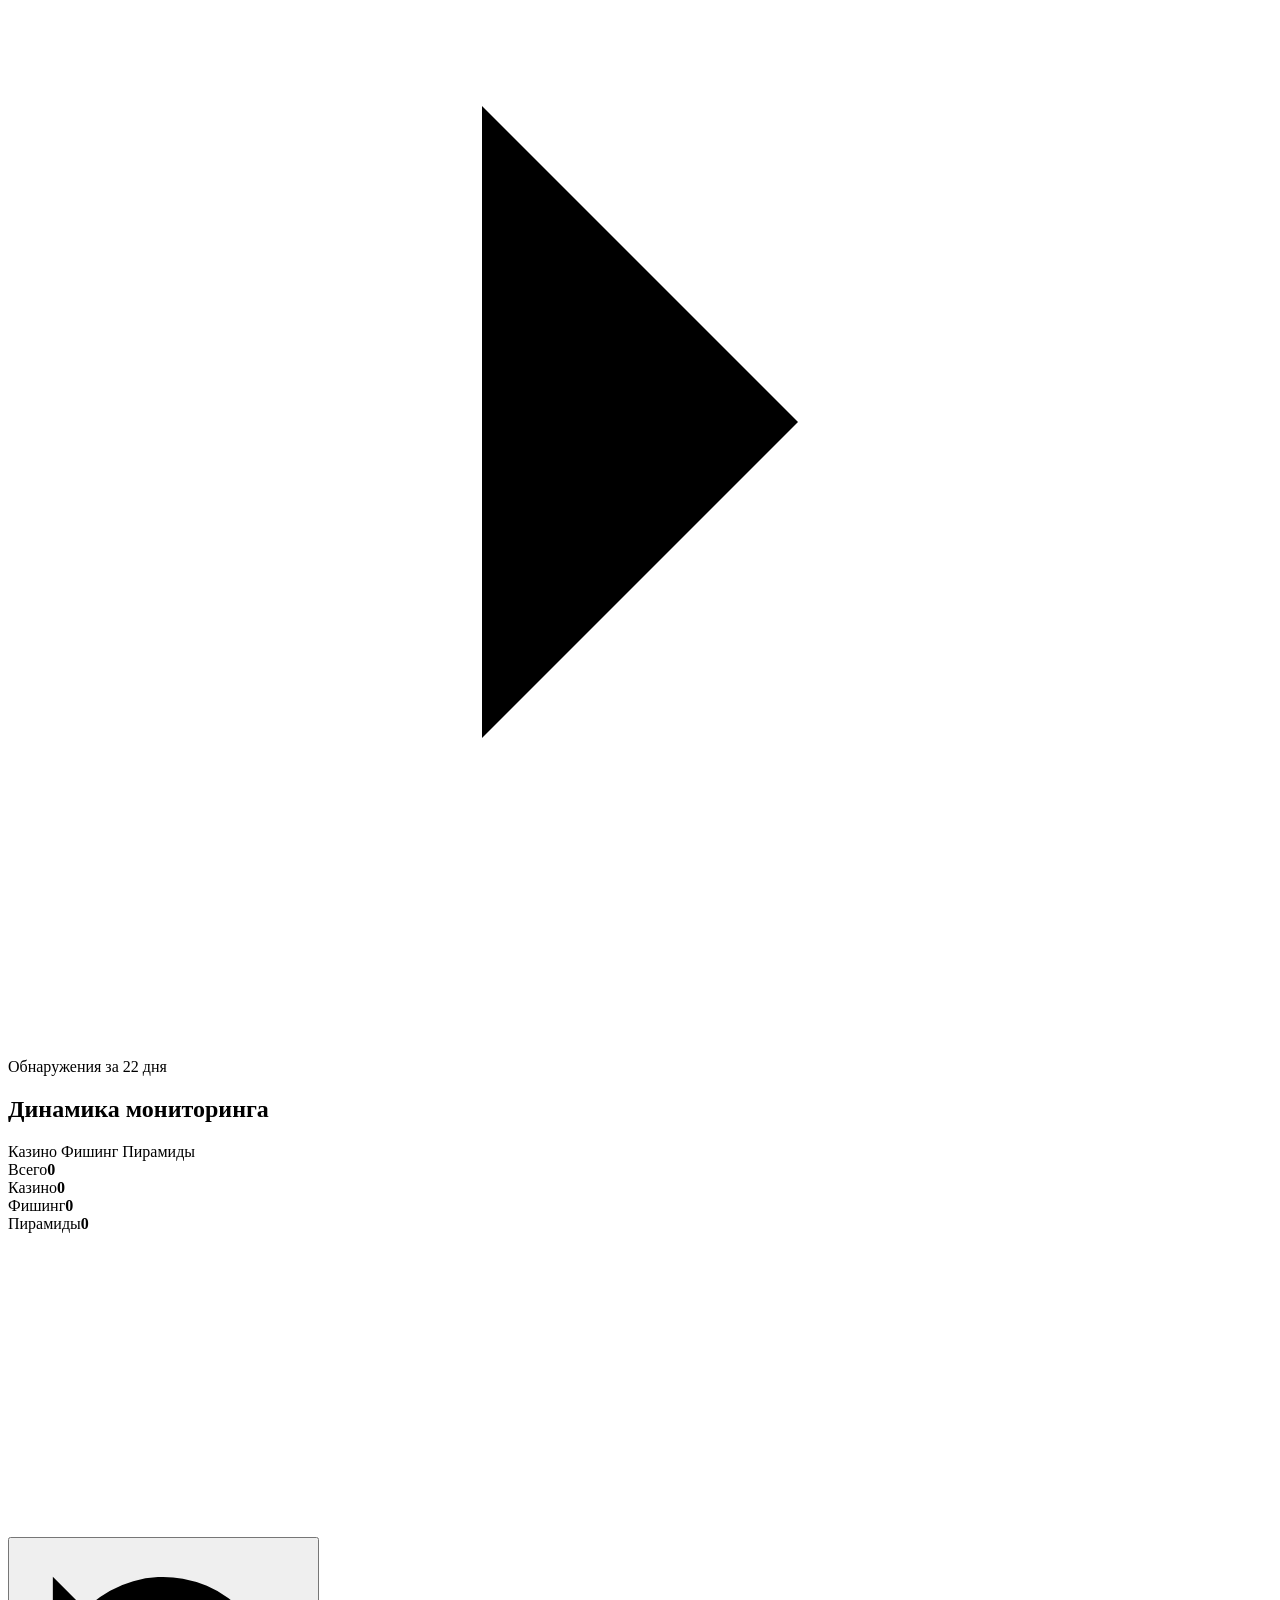
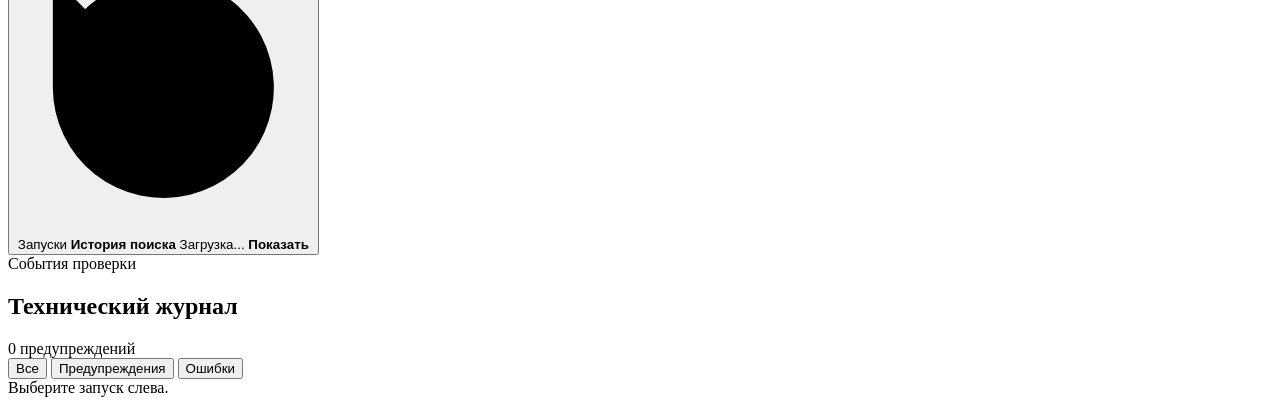
==== commit aa27ae5b: "Isolate scan workers and add immediate hard stop" ====
--- a/app/static/index.html
+++ b/app/static/index.html
@@ -106,7 +106,7 @@
               <span>Скриншоты</span>
             </label>
             <button id="runBtn" class="primary-btn" type="submit">Запустить</button>
-            <button id="stopBtn" class="danger-btn" type="button" disabled>Стоп</button>
+            <button id="stopBtn" class="danger-btn" type="button" title="Прервать все проверки и фоновые задачи. Найденные записи сохраняются.">Жёсткий стоп</button>
           </div>
 
           <div class="manual-check">
@@ -269,6 +269,6 @@
     </form>
   </div>
 
-  <script src="/static/app.js?v=20260830-target-loop"></script>
+  <script src="/static/app.js?v=20261116-hard-stop"></script>
 </body>
 </html>
